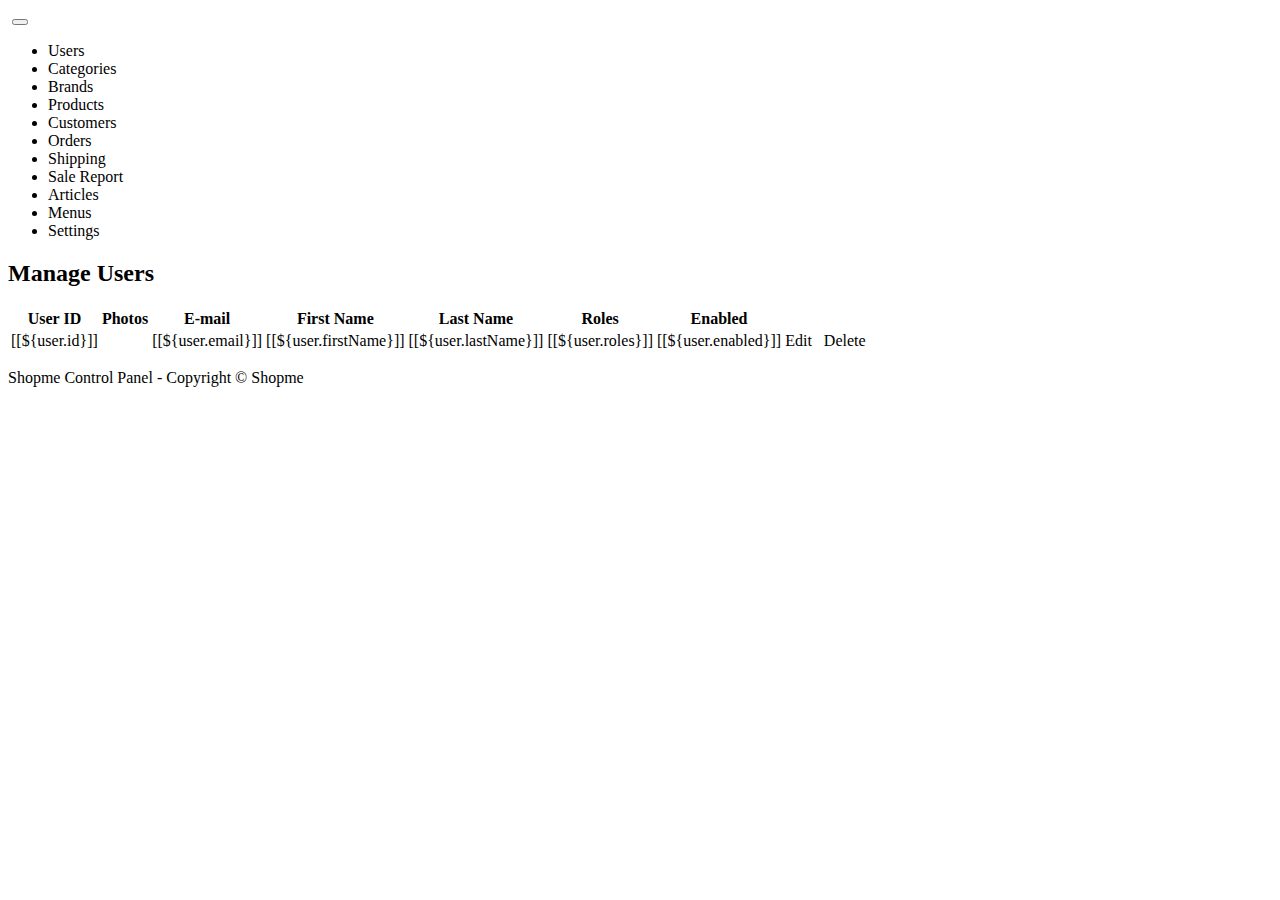
==== ShopmeWebParent/ShopmeBackEnd/src/main/resources/templates/users.html @ 93fac672 "C5: 6.6. Code Users Listing Function" ====
<!DOCTYPE html>
<html xmlns:th="http://thymeleaf.org">
<head>
	<meta http-equiv="Content-Type" content="text/html; charset=UTF-8">
	<meta name="viewport" content="width=device-width, initial-scale=1.0, minumum-scale=1.0">
	
	<title>Home - Shopme Admin</title>
	
	<link rel="stylesheet" type="text/css" th:href="@{/webjars/bootstrap/css/bootstrap.min.css}"/>
	<script type="text/javascript" th:src="@{/webjars/jquery/jquery.min.js}"> </script>
	<script type="text/javascript" th:src="@{/webjars/bootstrap/js/bootstrap.min.js}"> </script>


</head>
<body>
	
<div class="container-fluid">
	<div>
		<nav class="navbar navbar-expand-lg bg-dark navbar-dark">
			<a class="navbar-brand" th:href="@{/}">
				<img th:src="@{/images/ShopmeAdminSmall.png}"/>
			</a>
			<button class="navbar-toggler" type="button" data-toggle="collapse" data-target="#topNavbar">
				<span class="navbar-toggler-icon"></span>
			</button>
			
			<div class="collapse navbar-collapse" id="topNavbar">
				<ul class="navbar-nav">
					<li	class="nav-item">
						<a	class="nav-link" th:href="@{/users}">Users</a>
					</li>
					<li	class="nav-item">
						<a	class="nav-link" th:href="@{/categories}">Categories</a>
					</li>
					<li	class="nav-item">
						<a	class="nav-link" th:href="@{/brands}">Brands</a>
					</li>
					<li	class="nav-item">
						<a	class="nav-link" th:href="@{/products}">Products</a>
					</li>
					<li	class="nav-item">
						<a	class="nav-link" th:href="@{/customers}">Customers</a>
					</li>
					<li	class="nav-item">
						<a	class="nav-link" th:href="@{/orders}">Orders</a>
					</li>
					 <li	class="nav-item">
						<a	class="nav-link" th:href="@{/shipping}">Shipping</a>
					</li>
					<li	class="nav-item">
						<a	class="nav-link" th:href="@{/report}">Sale Report</a>
					</li>
					<li	class="nav-item">
						<a	class="nav-link" th:href="@{/articles}">Articles</a>
					</li>
					<li	class="nav-item">
						<a	class="nav-link" th:href="@{/menus}">Menus</a>
					</li>
					<li	class="nav-item">
						<a	class="nav-link" th:href="@{/settings}">Settings</a>
					</li>
				</ul>
			</div>
			
		</nav>
	</div>
	

	<div>	
		<h2>Manage Users</h2>	
	</div>	
	
	<div>
		<table class="table table-bordered table-striped table-hover table-responsive-xl">
			<thead class="thead-dark">
					<th>User ID</th>
					<th>Photos</th>
					<th>E-mail</th>
					<th>First Name</th>
					<th>Last Name</th>
					<th>Roles</th>
					<th>Enabled</th>
					<th></th>
			</thead>
			<tbody>
				<tr th:each="user : ${listUsers}">
					<td>[[${user.id}]]</td>
					<td></td>
					<td>[[${user.email}]]</td>
					<td>[[${user.firstName}]]</td>
					<td>[[${user.lastName}]]</td>
					<td>[[${user.roles}]]</td>
					<td>[[${user.enabled}]]</td>
					<td>
						Edit &nbsp; Delete
					</td>
				</tr>
			</tbody>
			
		</table>
	</div>
	
	<div class="text-center">
		<p>Shopme Control Panel - Copyright &copy; Shopme</p>
	</div>
</div>
	
	
</body>
</html>
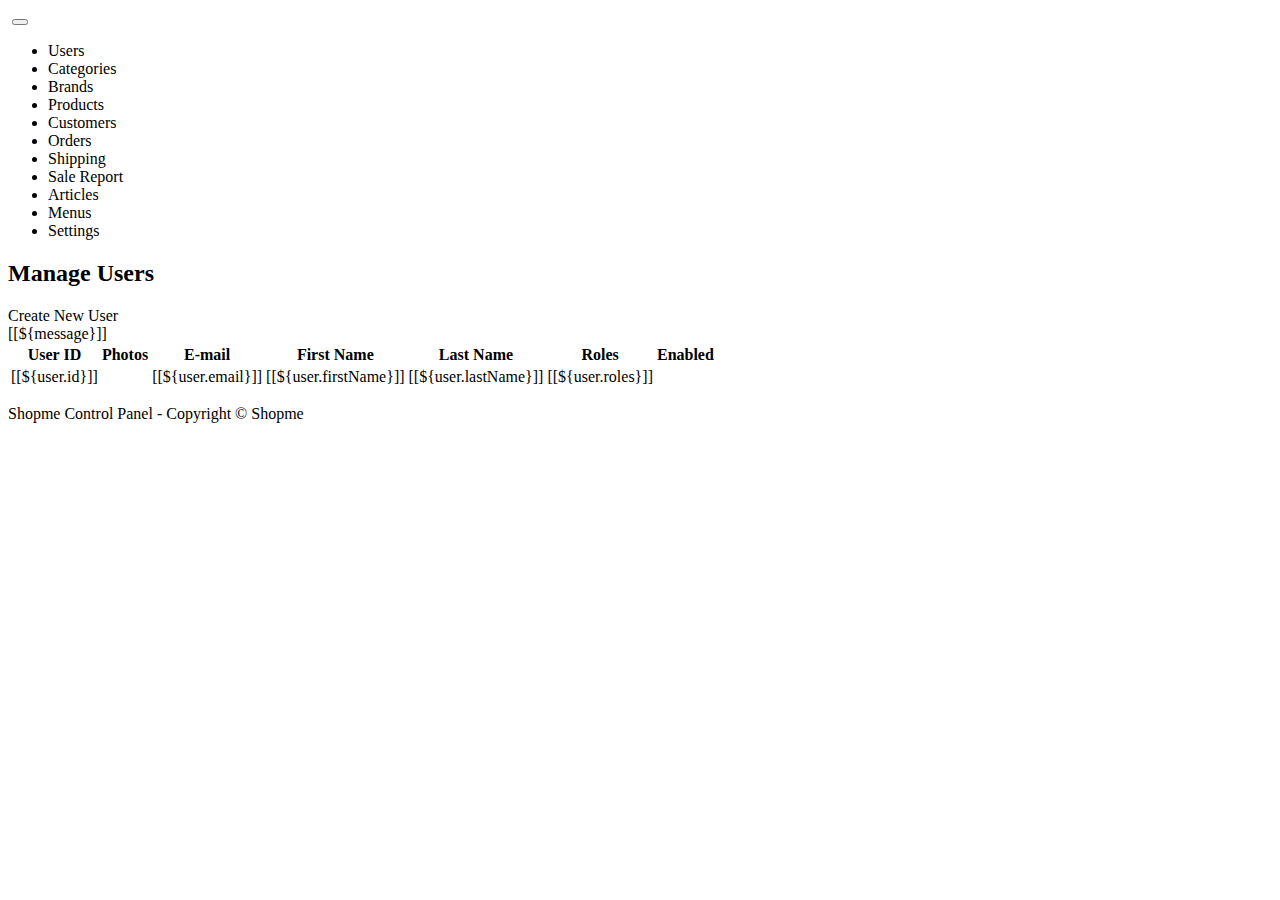
==== commit 473b9843: "C9: 6.10. Using Fontawesome for Icons" ====
--- a/ShopmeWebParent/ShopmeBackEnd/src/main/resources/templates/users.html
+++ b/ShopmeWebParent/ShopmeBackEnd/src/main/resources/templates/users.html
@@ -7,6 +7,9 @@
 	<title>Home - Shopme Admin</title>
 	
 	<link rel="stylesheet" type="text/css" th:href="@{/webjars/bootstrap/css/bootstrap.min.css}"/>
+	<link rel="stylesheet" type="text/css" th:href="@{/fontawesome/all.css}"/>
+	<link rel="stylesheet" type="text/css" th:href="@{/style.css}"/>
+	
 	<script type="text/javascript" th:src="@{/webjars/jquery/jquery.min.js}"> </script>
 	<script type="text/javascript" th:src="@{/webjars/bootstrap/js/bootstrap.min.js}"> </script>
 
@@ -68,7 +71,12 @@
 
 	<div>	
 		<h2>Manage Users</h2>	
+		<a th:href="@{/users/new}">Create New User</a>
 	</div>	
+	
+	<div th:if="${message != null}" class="alert alert-success text-center">
+		[[${message}]]
+	</div>
 	
 	<div>
 		<table class="table table-bordered table-striped table-hover table-responsive-xl">
@@ -85,14 +93,21 @@
 			<tbody>
 				<tr th:each="user : ${listUsers}">
 					<td>[[${user.id}]]</td>
-					<td></td>
+					<td><i class="fa-solid fa-image-portrait fa-3x icon-dark"></i></td>
 					<td>[[${user.email}]]</td>
 					<td>[[${user.firstName}]]</td>
 					<td>[[${user.lastName}]]</td>
 					<td>[[${user.roles}]]</td>
-					<td>[[${user.enabled}]]</td>
+					
 					<td>
-						Edit &nbsp; Delete
+						<a th:if="${user.enabled == true}" class="fa-solid fa-circle-check fa-2x icon-green" href=""></a>
+						<a th:if="${user.enabled == false}" class="fa-solid fa-circle-check fa-2x icon-dark" href=""></a>
+					</td>
+					
+					<td>
+						<a class="fa-solid fa-pen-to-square fa-2x icon-green" href=""> </a>
+						&nbsp; 
+						<a class="fa-solid fa-trash fa-2x icon-dark" href=""></a>
 					</td>
 				</tr>
 			</tbody>
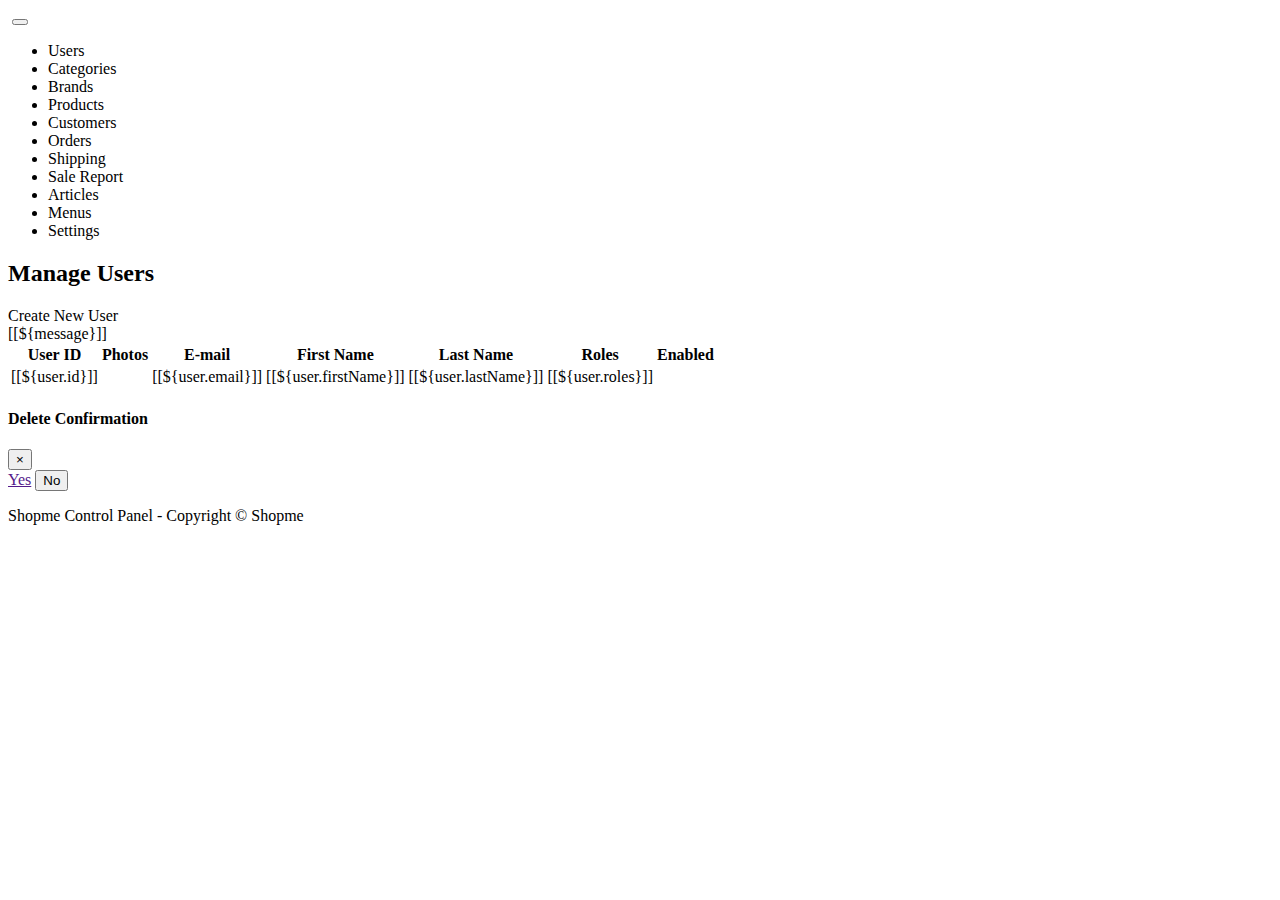
==== commit 48531a5e: "C11: 6.12. Code Delete User Function" ====
--- a/ShopmeWebParent/ShopmeBackEnd/src/main/resources/templates/users.html
+++ b/ShopmeWebParent/ShopmeBackEnd/src/main/resources/templates/users.html
@@ -105,21 +105,59 @@
 					</td>
 					
 					<td>
-						<a class="fa-solid fa-pen-to-square fa-2x icon-green" href=""> </a>
+						<a class="fa-solid fa-pen-to-square fa-2x icon-green" th:href="@{'/users/edit/' + ${user.id}}"
+						title="Edit this user"> </a>
 						&nbsp; 
-						<a class="fa-solid fa-trash fa-2x icon-dark" href=""></a>
+						<a class="fa-solid fa-trash fa-2x icon-dark link-delete" 
+						th:href="@{'/users/delete/' + ${user.id}}"
+						th:userId="${user.id}"
+						title="Delete this user"></a>
 					</td>
+					
+					
 				</tr>
 			</tbody>
 			
 		</table>
 	</div>
 	
+	<div class="modal fade text-center" id="confirmModal">
+		<div class="modal-dialog">
+			<div class="modal-content">
+				<div class="modal-header">
+					<h4 class="modal-title">Delete Confirmation</h4>
+					<button type="button" class="close" data-dismiss="modal">&times;</button>
+				</div>
+				
+				<div class="modal-body">
+					<span id="confirmText"></span>
+				</div>
+				
+				<div class="modal-footer">
+					<a class="btn btn-success" href="" id="yesButton">Yes</a>
+					<button type="button" class="btn btn-danger" data-dismiss="modal">No</button>
+				</div>
+			</div>
+		</div>
+	</div>
+	
 	<div class="text-center">
 		<p>Shopme Control Panel - Copyright &copy; Shopme</p>
 	</div>
 </div>
-	
+<script type="text/javascript">
+	$(document).ready(function() {
+		$(".link-delete").on("click", function(e) {
+			e.preventDefault();
+			link = $(this);
+			//alert($(this).attr('href'));
+			userId = link.attr("userId");
+			$("#yesButton").attr("href", link.attr("href"));
+			$("#confirmText").text("Are you sure you want to delete this user ID " + userId + "?");
+			$("#confirmModal").modal();
+		})
+	});
+</script>
 	
 </body>
 </html>
